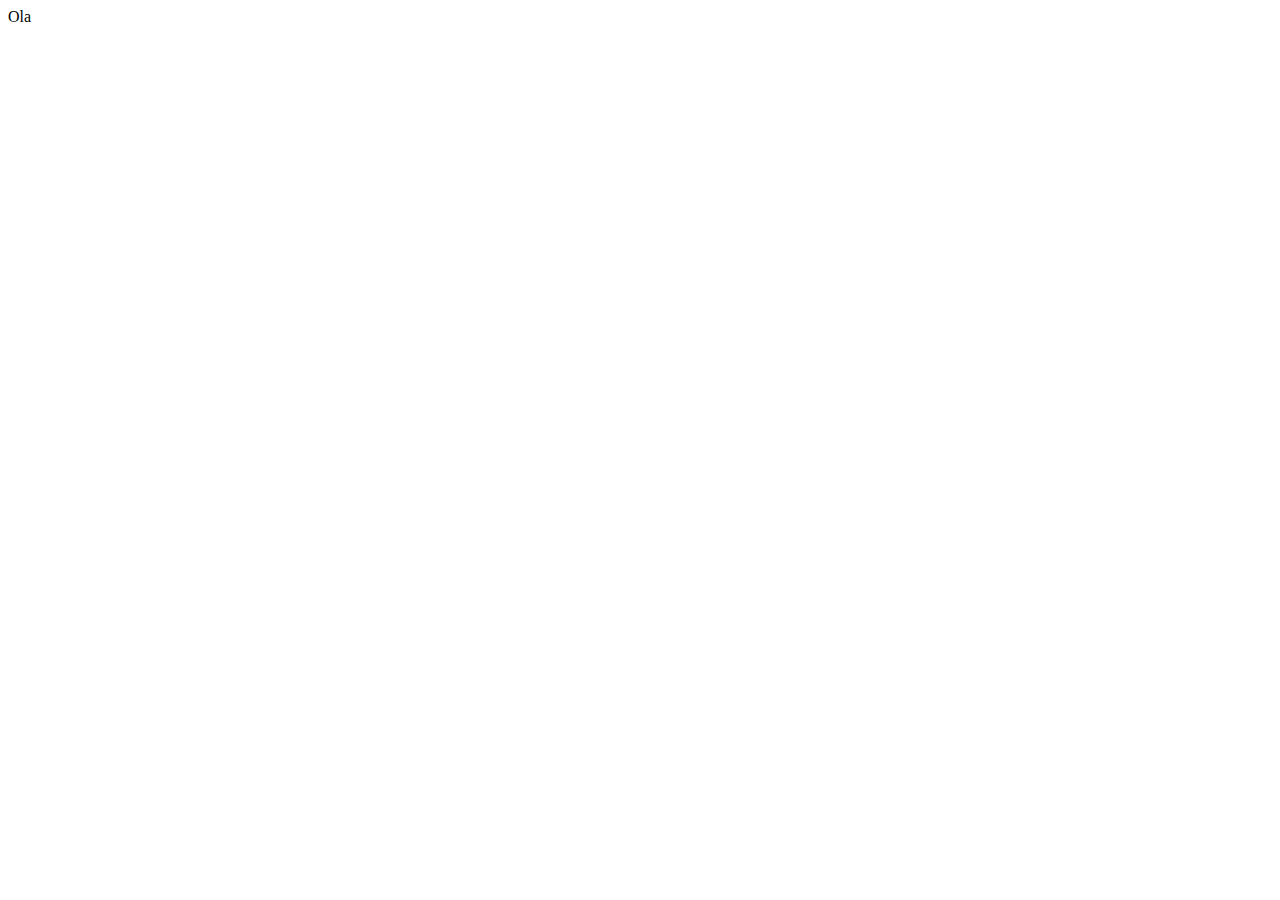
==== index.html @ d45bd242 "Loguin" ====
<!DOCTYPE html>
<html lang="pt-br">
<head>
    <meta charset="UTF-8">
    <meta http-equiv="X-UA-Compatible" content="IE=edge">
    <meta name="viewport" content="width=device-width, initial-scale=1.0">
    <title>Loguin</title>
</head>
<body>
    Ola
</body>
</html>
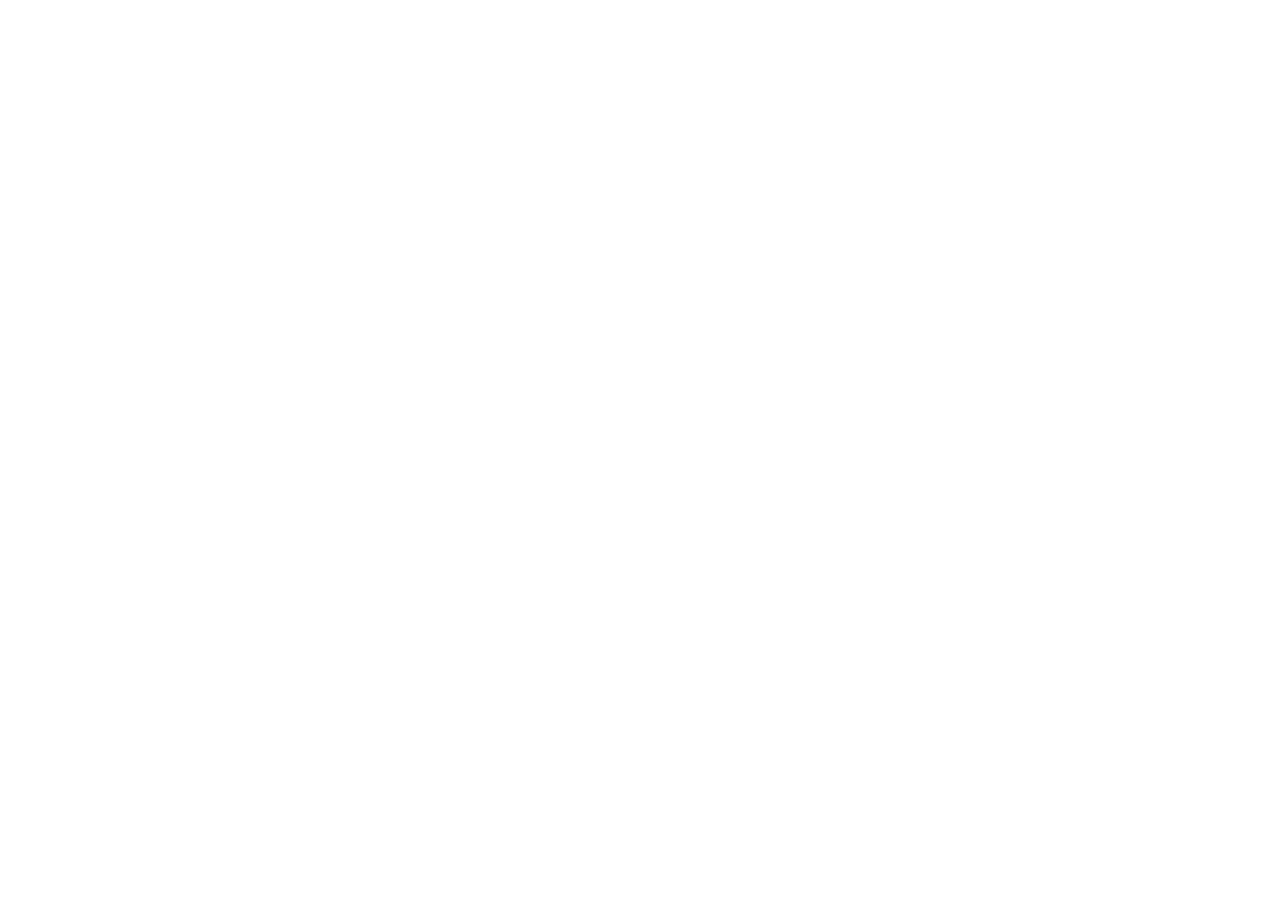
==== commit bf4d3e44: "login" ====
--- a/index.html
+++ b/index.html
@@ -4,9 +4,9 @@
     <meta charset="UTF-8">
     <meta http-equiv="X-UA-Compatible" content="IE=edge">
     <meta name="viewport" content="width=device-width, initial-scale=1.0">
-    <title>Loguin</title>
+    <title>Login</title>
 </head>
 <body>
-    Ola
+    
 </body>
 </html>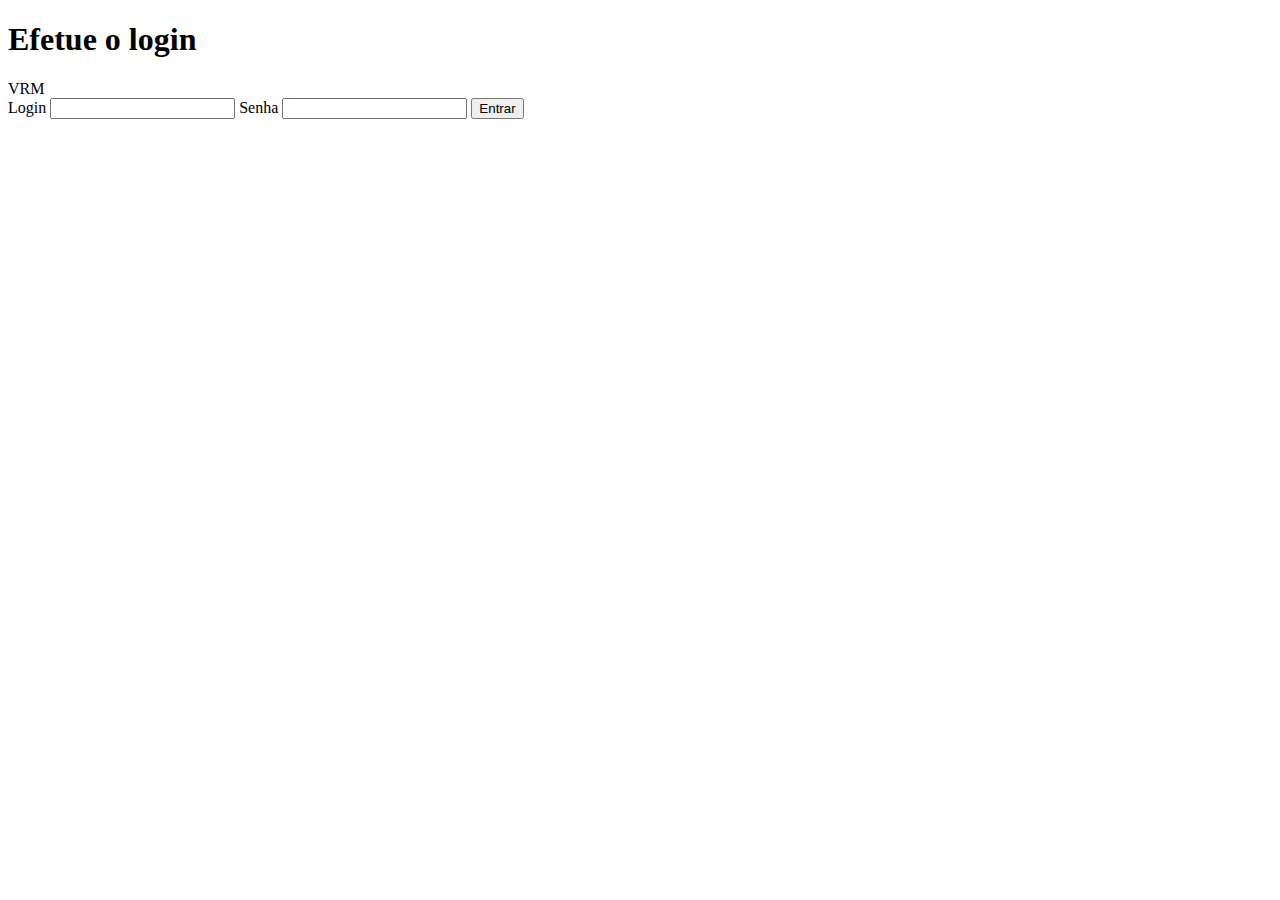
==== commit 199f91d9: "Criação HTML" ====
--- a/index.html
+++ b/index.html
@@ -7,6 +7,34 @@
     <title>Login</title>
 </head>
 <body>
+    <main>
+        
+        <h1>Efetue o login</h1>
+        
+        <div class="alternative">
+        
+            <span>VRM</span>
+        
+        </div>
+        <form action="">
+            
+            <label for="login">
+            
+                <span>Login</span>
+                <input type="text" id="login" name="login">
+
+            </label>
+            <label for="senha">
+            
+                <span>Senha</span>
+                <input type="password" id="senha" name="senha">
+
+            </label>
+
+            <input type="submit" value="Entrar">
+
+        </form>
+    </main>
     
 </body>
 </html>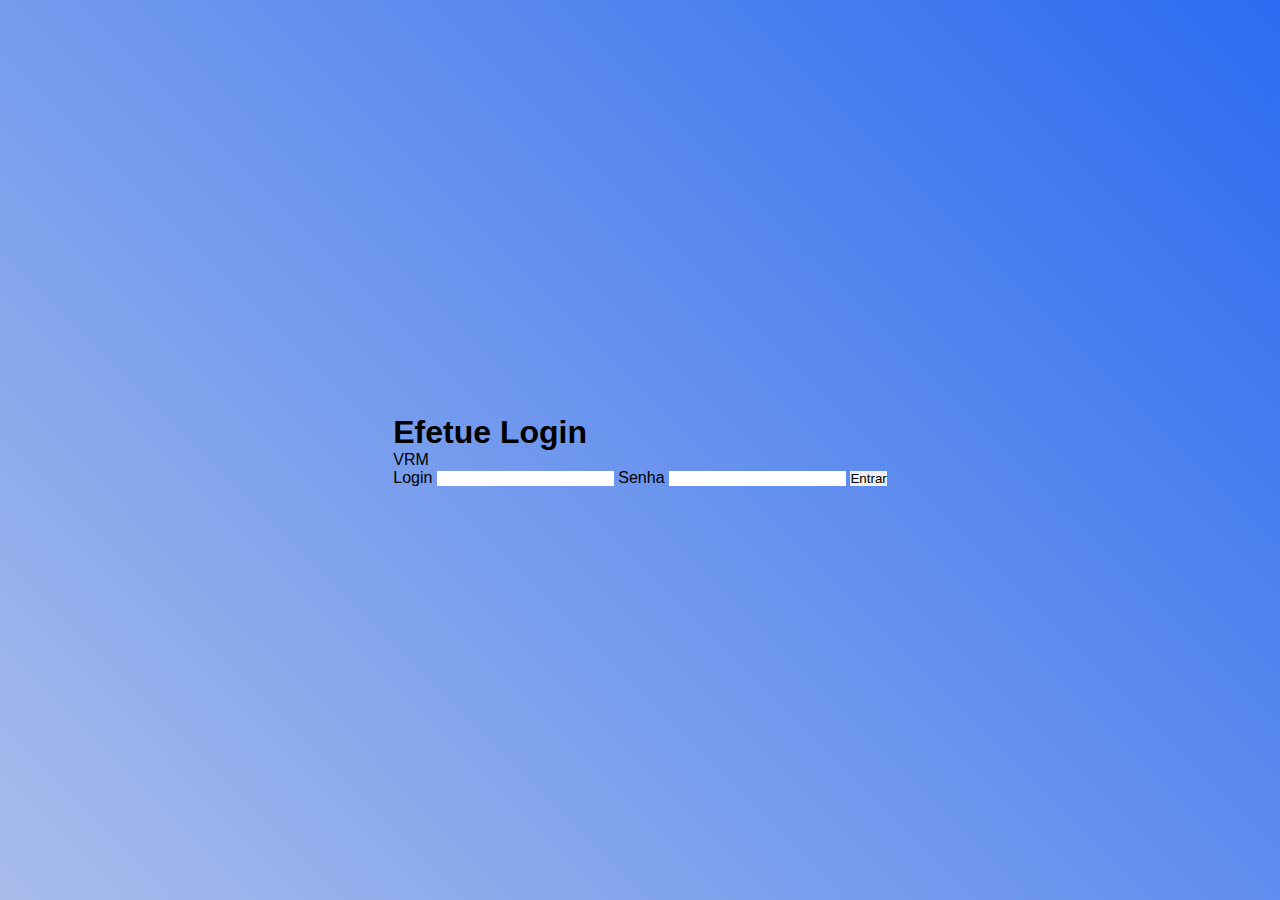
==== commit bb0acb19: "novo site login" ====
--- a/index.html
+++ b/index.html
@@ -1,19 +1,22 @@
 <!DOCTYPE html>
 <html lang="pt-br">
 <head>
+    
     <meta charset="UTF-8">
     <meta http-equiv="X-UA-Compatible" content="IE=edge">
     <meta name="viewport" content="width=device-width, initial-scale=1.0">
     <title>Login</title>
+    <link rel="stylesheet" href="style.css">
+
 </head>
 <body>
     <main>
         
-        <h1>Efetue o login</h1>
+        <h1>Efetue Login</h1>
         
         <div class="alternative">
         
-            <span>VRM</span>
+            <span id="VRM">VRM</span>
         
         </div>
         <form action="">
--- a/style.css
+++ b/style.css
@@ -0,0 +1,51 @@
+*{
+    margin: 0;
+    border: 0;
+    padding: 0;
+    box-sizing: border-box;
+    font-family: sans-serif;
+}
+
+body {
+    background: linear-gradient(45deg, #a8bdeb,#2c6bf1 );
+    background-repeat: no-repeat;
+    min-width: 100vw;
+    min-height: 100vh;
+    display: flex;
+    align-items: center;
+    justify-content: center;
+}
+
+main.container {
+    background: white;
+    min-width: 40vh;
+    max-width: 350px;
+    padding: 2rem;
+    box-shadow: 5px 5px 15px rgba(0, 0, 0, 0.2);
+    border-radius: 8px;
+    
+}
+
+main h2 {
+    font-weight: 600;
+    margin-bottom: 2rem;
+    position: relative;
+}
+
+main h2 ::before {
+    content:'';
+    position: absolute;
+    height: 4px;
+    width: 25px;
+    bottom: 3px;
+    left: 0;
+    border-radius: 8px;
+    background: linear-gradient(45deg, #a8bdeb,#2c6bf1 );
+}
+
+main.usuario{
+    padding: 20px;
+    width: 10px;
+    height: 10px;
+    background-color: seagreen;
+}